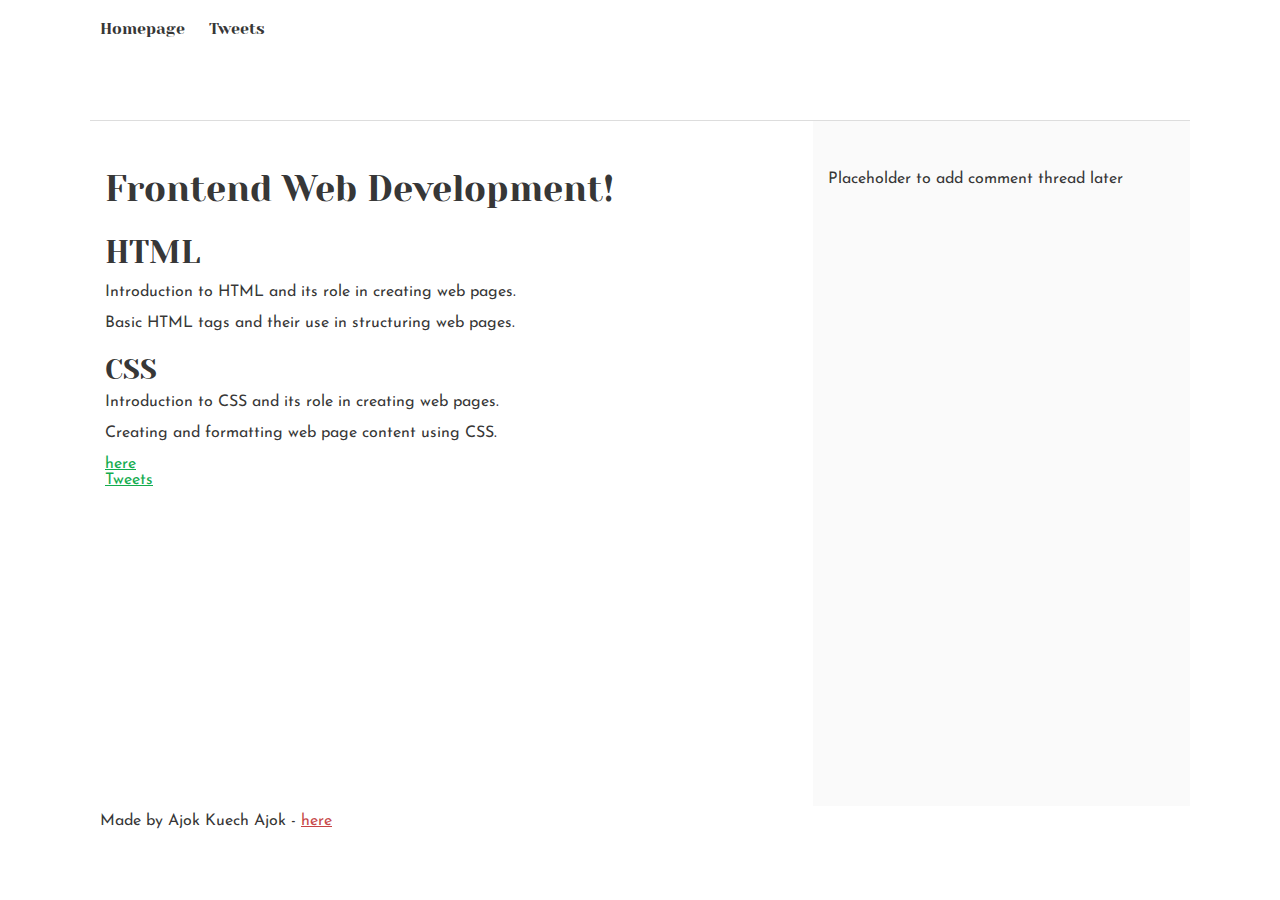
==== css_basic/index.html @ f5d3002d "My css" ====
<!DOCTYPE html>
<html lang="en">
<head>
    <meta charset="UTF-8">
    <meta http-equiv="X-UA-Compatible" content="IE=edge">
    <meta name="viewport" content="width=device-width, initial-scale=1.0">
    <title>My first web page</title>
    <link href="base.css" rel="stylesheet">
    <link href="styles.css" rel="stylesheet">

</head>
<body>
    <header>
        <body class="works_on_smartphone"></body>
        <ul>
            <li><a href="index.html">Homepage</a></li>
            <li><a href="tweets.html">Tweets</a></li>
          </ul>
    </header>
    <main>
        <article>
            <h1>Frontend Web Development!</h1>
    <h2>HTML</h2>
    <P>Introduction to HTML and its role in creating web pages.</P>
    <p>Basic HTML tags and their use in structuring web pages.</p>
    <h3>CSS</h3>
    <p>Introduction to CSS and its role in creating web pages.</p>
    <p>Creating and formatting web page content using CSS.</p>
    <a href="https://www.pexels.com/https://www.pexels.com/photo/four-letter-tiles-1591061.jpg" target="_blank">here</a> <br>
    <a href="tweets.html">Tweets</a>
        </article>
        <aside>
            Placeholder to add comment thread later
        </aside>
    </main>
    
    <footer>
        <p>Made by Ajok Kuech Ajok - <a href="https://www.pexels.com/https://www.pexels.com/photo/four-letter-tiles-1591061.jpg" target="_blank">here</a></p>
    </footer>
    
</body>
</html>
---- css_basic/base.css ----
/* Importing webfonts */
/* (If you're learning CSS, you should disregard that) */

@import url(https://fonts.googleapis.com/css?family=Yeseva+One);
@import url(https://fonts.googleapis.com/css?family=Josefin+Sans:400,700,700italic,400italic);


/* CSS reset rules */

html, body {
	height: 100%;
	min-height: 100%;
}
html, body, div, span, applet, object, iframe,
h1, h2, h3, h4, h5, h6, p, blockquote, pre,
a, abbr, acronym, address, big, cite, code,
del, dfn, img, ins, kbd, q, s, samp,
small, strike, sub, sup, tt, var,
b, u, i, center,
dl, dt, dd,
fieldset, form, label, legend,
table, caption, tbody, tfoot, thead, tr, th, td,
article, aside, canvas, details, embed, 
figure, figcaption, footer, header, hgroup, 
menu, nav, output, ruby, section, summary,
time, mark, audio, video {
	margin: 0;
	padding: 0;
	border: 0;
	font-size: 100%;
	font: inherit;
	vertical-align: baseline;
}
/* HTML5 display-role reset for older browsers */
article, aside, details, figcaption, figure, 
footer, header, hgroup, menu, nav, section {
	display: block;
}
body {
	line-height: 1;
}
blockquote, q {
	quotes: none;
}
blockquote:before, blockquote:after,
q:before, q:after {
	content: '';
	content: none;
}
table {
	border-collapse: collapse;
	border-spacing: 0;
}


/* Fonts and colors */

body {
	font-family: 'Josefin Sans', serif;
	color: rgba(0, 0, 0, 0.8);
}
h1, h2, h3, h4, h5, h6, header {
	font-family: 'Yeseva One', sans-serif;
}
article {
}
header {
	border-bottom: 1px solid rgb(221,221,221);
	transition: border-bottom-color 1s ease;
}
header a {
	color: rgba(0, 0, 0, 0.8);
}
aside {
	background: #FAFAFA;
}
aside p {
	border: 1px solid #bbb;
	background: #ddd;
	color: rgb(170, 18, 18);
}
footer a {
	color: rgba(184, 21, 21, 0.8);
}
a {
	color: #13ac4e;
}


/* Positioning and margins */

@media (min-width: 1100px) {
	body {
		width: 1100px;
		margin: 0 auto;
	}
}

article {
	padding: 50px 15px;
}
article > *:first-child {
	margin-top: 0;
}
aside {
	padding: 50px 15px;
}
header .right {
	float: right;
	margin: 0 10px 15px;
}


/* Header */
header {
	padding: 20px 0;
	height: 80px;
}
header ul {
	list-style: none;
	margin: 0;
	padding: 0;
}
header li {
	display: inline;
	vertical-align:middle;
}
header li:first-child {
	margin: 0;
}
header li a {
	margin: 0 10px;
}
header li.logo {
	font-size: 36px;
}
header a {
	text-decoration: none;
}


/* Aside */

aside p {
	border-radius: 10px;
	padding: 20px 20px;
}


/* Footer */

footer {
	padding: 7px 10px;
	height: 80px;
}


/* Text styles and margins */

p {
	margin-bottom: 15px;
}
h1 {
	font-size: 36px;
	margin: 40px 0 20px;
}
h2 {
	font-size: 32px;
	margin: 30px 0 15px;
}
h3 {
	font-size: 28px;
	margin: 25px 0 10px;

}

@media (max-width: 800px) {
  body.works_on_smartphone {
  	display: block;
  }
  body.works_on_smartphone main {
  	display: block;
  }
  header .right {
  	float: none;
  }
}
---- css_basic/styles.css ----
body, main {
    display: flex;
  }
  
  body {
    flex-direction: column;
  }
  
  main {
    flex-direction: row;
  }
  
  main {
    flex: auto;
  }
  
  article {
    flex: 2;
    overflow-y:auto;
  }
  
  aside {
    flex: 1;
    overflow-y: auto;
  }
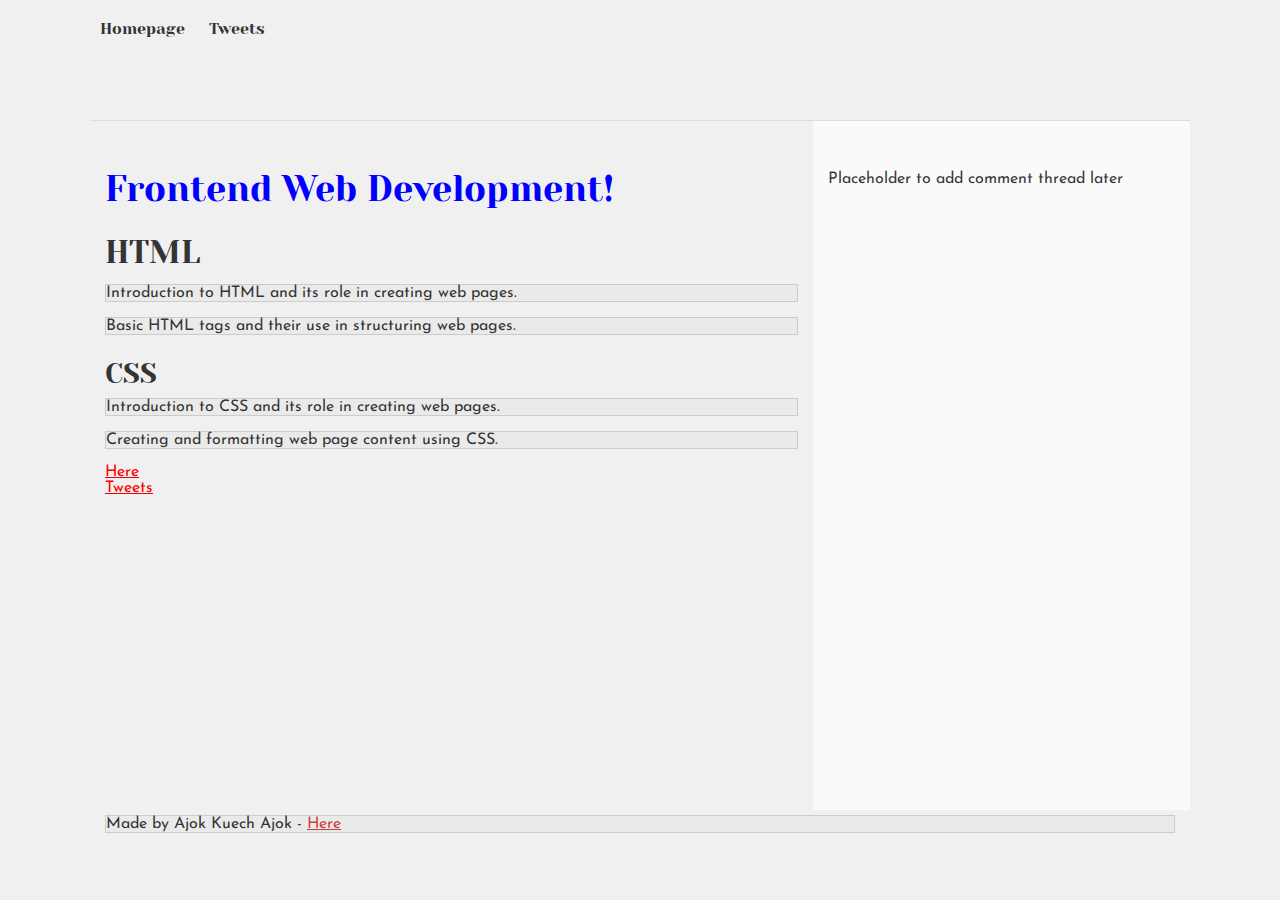
==== commit f2127117: "update" ====
--- a/css_basic/index.html
+++ b/css_basic/index.html
@@ -26,7 +26,7 @@
     <h3>CSS</h3>
     <p>Introduction to CSS and its role in creating web pages.</p>
     <p>Creating and formatting web page content using CSS.</p>
-    <a href="https://www.pexels.com/https://www.pexels.com/photo/four-letter-tiles-1591061.jpg" target="_blank">here</a> <br>
+    <a href="https://www.pexels.com/https://www.pexels.com/photo/four-letter-tiles-1591061.jpg" target="_blank">Here</a> <br>
     <a href="tweets.html">Tweets</a>
         </article>
         <aside>
@@ -35,7 +35,7 @@
     </main>
     
     <footer>
-        <p>Made by Ajok Kuech Ajok - <a href="https://www.pexels.com/https://www.pexels.com/photo/four-letter-tiles-1591061.jpg" target="_blank">here</a></p>
+        <p>Made by Ajok Kuech Ajok - <a href="https://www.pexels.com/https://www.pexels.com/photo/four-letter-tiles-1591061.jpg" target="_blank">Here</a></p>
     </footer>
     
 </body>
--- a/css_basic/base.css
+++ b/css_basic/base.css
@@ -77,13 +77,13 @@
 aside p {
 	border: 1px solid #bbb;
 	background: #ddd;
-	color: rgb(170, 18, 18);
+	color: black;
 }
 footer a {
-	color: rgba(184, 21, 21, 0.8);
+	color: rgba(199, 15, 15, 0.8);
 }
 a {
-	color: #13ac4e;
+	color: #F80002;
 }
 
 
@@ -150,7 +150,7 @@
 /* Footer */
 
 footer {
-	padding: 7px 10px;
+	padding: 5px 15px;
 	height: 80px;
 }
 
@@ -171,7 +171,20 @@
 h3 {
 	font-size: 28px;
 	margin: 25px 0 10px;
-
+}
+h4 {
+	font-size: 20px;
+	font-weight: bold;
+	margin: 20px 0 10px;
+}
+h5 {
+	font-size: 18px;
+	font-weight: bold;
+	margin: 15px 0 10px;
+}
+h6 {
+	font-weight: bold;
+	margin: 5px 0;
 }
 
 @media (max-width: 800px) {
--- a/css_basic/styles.css
+++ b/css_basic/styles.css
@@ -1,28 +1,50 @@
+/* Apply flexbox to body and main */
 body, main {
-    display: flex;
-  }
-  
-  body {
-    flex-direction: column;
-  }
-  
-  main {
-    flex-direction: row;
-  }
-  
-  main {
-    flex: auto;
-  }
-  
-  article {
-    flex: 2;
-    overflow-y:auto;
-  }
-  
-  aside {
-    flex: 1;
-    overflow-y: auto;
-  }
-  
+  display: flex;
+}
+
+/* Set the flex direction for body and main */
+body {
+  flex-direction: column;
+}
+
+main {
+  flex-direction: row;
+}
+
+/* Set the flex properties for main */
+main {
+  flex: auto;
+}
+
+/* Set the width of article and aside */
+article {
+  flex: 2;
+}
+
+aside {
+  flex: 1;
+}
+
+/* Enable scrolling for article and aside */
+article, aside {
+  overflow-y: auto;
+}
+
+body {
+  background-color: #f0f0f0;
+}
+
+h1 {
+  color: blue;
+}
+
+p {
+  background-color: #eaeaea;
+  border: 1px solid #ccc;
+}
+
+/* Add more CSS rules for other elements as desired */
+
   
   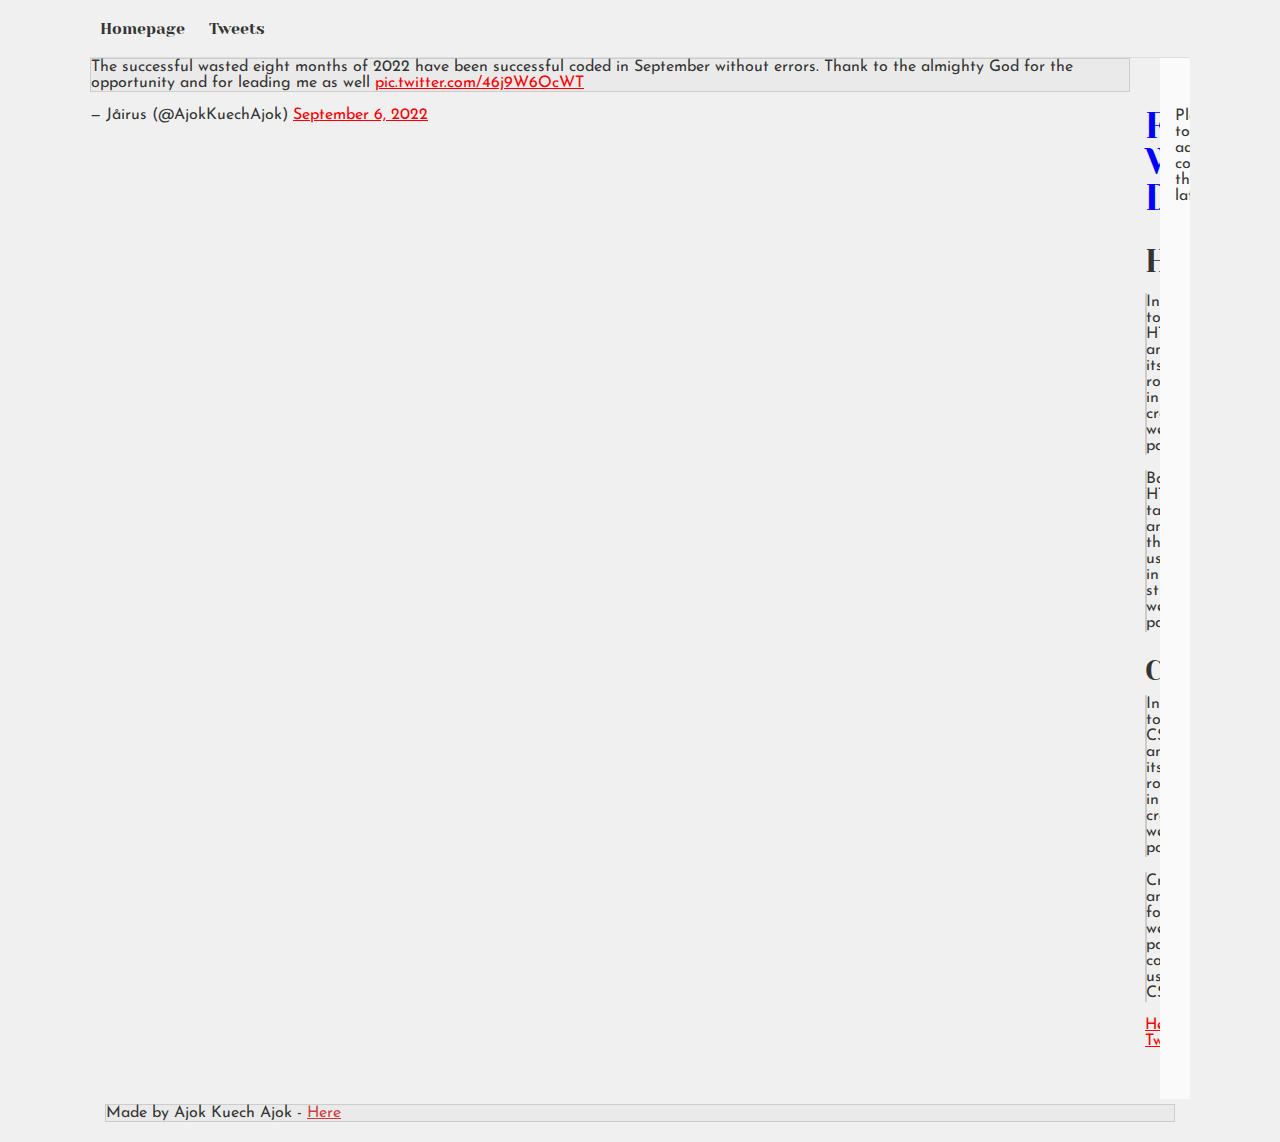
==== commit 663ac3cd: "update" ====
--- a/css_basic/index.html
+++ b/css_basic/index.html
@@ -18,6 +18,7 @@
           </ul>
     </header>
     <main>
+        <blockquote class="twitter-tweet"><p lang="en" dir="ltr">The successful wasted eight months of 2022 have been successful coded in September without errors. Thank to the almighty God for the opportunity and for leading me as well <a href="https://t.co/46j9W6OcWT">pic.twitter.com/46j9W6OcWT</a></p>&mdash; Jåirus (@AjokKuechAjok) <a href="https://twitter.com/AjokKuechAjok/status/1567218537013432326?ref_src=twsrc%5Etfw">September 6, 2022</a></blockquote> <script async src="https://platform.twitter.com/widgets.js" charset="utf-8"></script>
         <article>
             <h1>Frontend Web Development!</h1>
     <h2>HTML</h2>
